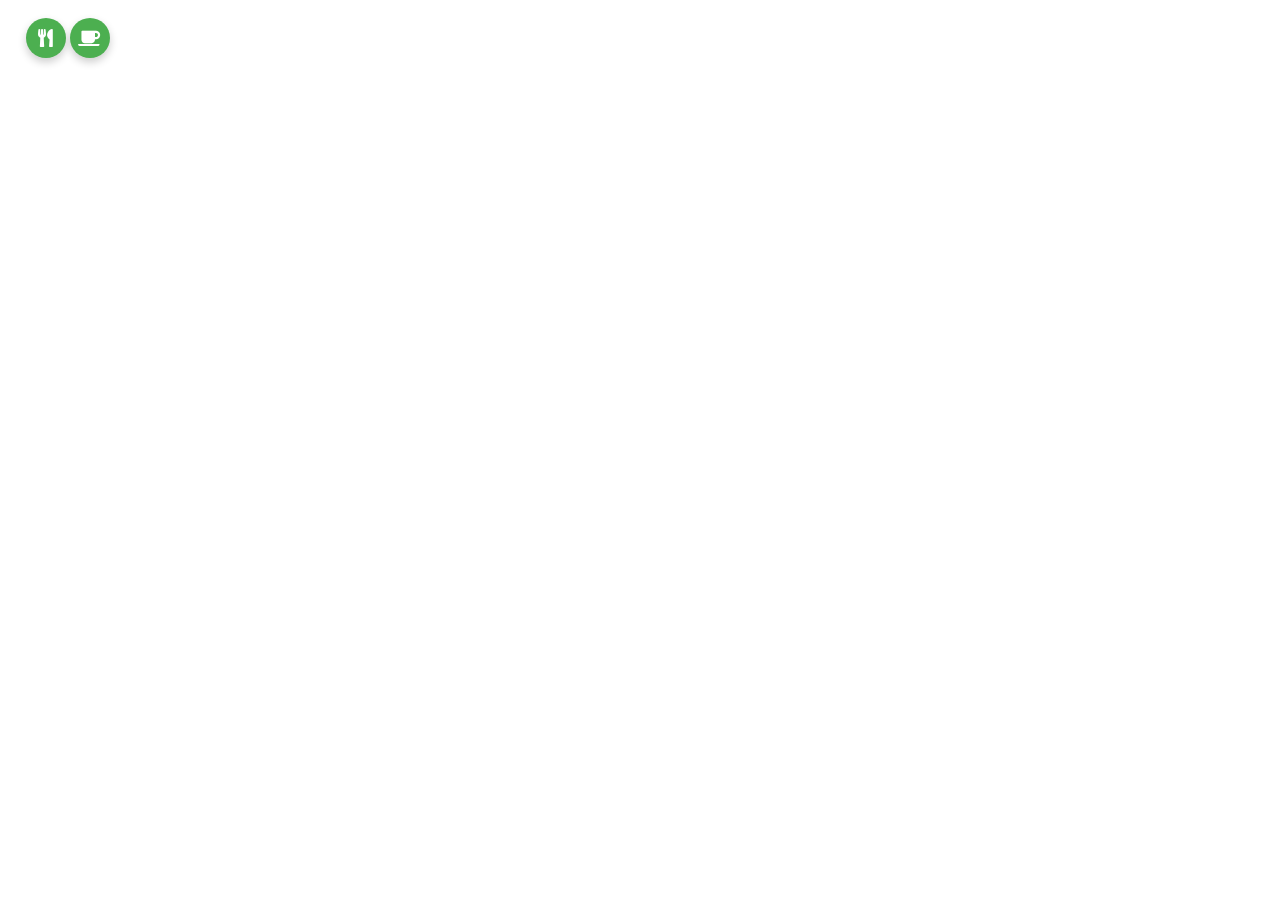
==== map.html @ e4c62709 "Add files via upload" ====
<!DOCTYPE html>
<html lang="en">

<head>
    <meta charset="UTF-8">
    <meta name="viewport" content="width=device-width, initial-scale=1.0">
    <title>공릉 맛집 지도</title>
    <link rel="stylesheet" href="mapStyles.css">
    <link rel="stylesheet" href="https://use.fontawesome.com/releases/v5.15.4/css/all.css">
</head>

<body>
    <div id="buttonContainer">
        <button id="showRestaurants"><i class="fas fa-utensils"></i></button>
        <button id="showCafes"><i class="fas fa-coffee"></i></button>
    </div>
    <div id="map"></div>
    <div id="restaurantModal" class="modal modal-background">
        <div class="modal-content">
            <span class="close">&times;</span>
        </div>
    </div>
    <script type="text/javascript"
        src="https://openapi.map.naver.com/openapi/v3/maps.js?ncpClientId=90l7scquzl&submodules=geocoder"></script>
    <script src="restaurants.js"></script>
    <script src="cafes.js"></script>
    <script src="script.js"></script>
</body>

</html>
---- mapStyles.css ----
html,
body {
    margin: 0;
    padding: 0;
    height: 100%;
}

#map {
    width: 100%;
    height: 100vh;
}

.modal {
    display: none;
    position: fixed;
    z-index: 1000;
    left: 0;
    top: 0;
    width: 100%;
    height: 100%;
    overflow: auto;
    background-color: rgba(0, 0, 0, 0.4);
}

.modal-content {
    background-color: #fff;
    margin: 5% auto;
    padding: 25px;
    border-radius: 10px;
    border: 1px solid #ddd;
    width: 80%;
    max-width: 500px;
    max-height: 80vh;
    overflow-y: auto;
    font-family: 'Arial', sans-serif;
    box-shadow: 0 4px 8px rgba(0, 0, 0, 0.2);
}

.info-window-content i {
    margin-right: 5px;
}

.info-window-content h3 {
    margin-top: 0;
    color: #333;
    font-size: 24px;
}

.info-window-content p {
    font-size: 14px;
    color: #666;
}

.menu-table {
    width: 100%;
    border-collapse: collapse;
    margin-top: 10px;
}

.menu-table td {
    padding: 8px 10px;
    border-bottom: 1px solid #ddd;
}

.menu-table .price {
    text-align: right;
    font-weight: bold;
}

.menu-table th {
    border-bottom: 2px solid #ddd;
    text-align: center;
    padding: 12px;
}

.menu-table .fas.fa-clipboard-list {
    font-size: 1.5em;
}

.modal-header h2 {
    color: #333;
    margin-bottom: 20px;
}

.category {
    font-size: 0.5em;
    color: #aaa;
}

.modal-body th,
modal-body td {
    border-bottom: none;
}

.modal-body table {
    margin-top: 0;
    box-shadow: 0 2px 4px rgba(0, 0, 0, 0.1);
    border-spacing: 0;
}

.modal-body td {
    padding: 15px;
    background-color: #f9f9f9;
}

.modal-body .price {
    text-align: right;
    font-weight: bold;
    color: #000;
}

.close {
    color: #aaa;
    float: right;
    font-size: 28px;
    font-weight: bold;
    cursor: pointer;
}

.close:hover,
.close:focus {
    color: black;
    text-decoration: none;
}

#buttonContainer {
    position: fixed;
    top: 2%;
    left: 2%;
    z-index: 999;
}

button {
    background-color: #4CAF50;
    color: white;
    width: 40px;
    height: 40px;
    border: none;
    border-radius: 50%;
    cursor: pointer;
    font-size: 18px;
    display: flex;
    justify-content: center;
    align-items: center;
    box-shadow: 0 2px 4px rgba(0, 0, 0, 0.2);
    transition: background-color 0.3s;
}

button:hover {
    background-color: rgba(69, 160, 73, 0.8);
}

button .fas {
    font-size: 18px;
}

button:hover {
    background-color: #45a049;
}

#showRestaurants,
#showCafes {
    width: 40px;
    display: inline-flex;
    justify-content: center;
    align-items: center;
    box-shadow: 0 4px 8px 0 rgba(0, 0, 0, 0.2);
}

@media (max-width: 768px) {
    button {
        width: 35px;
        height: 35px;
        font-size: 16px;
    }

    #map {
        height: 100vh;
    }
}
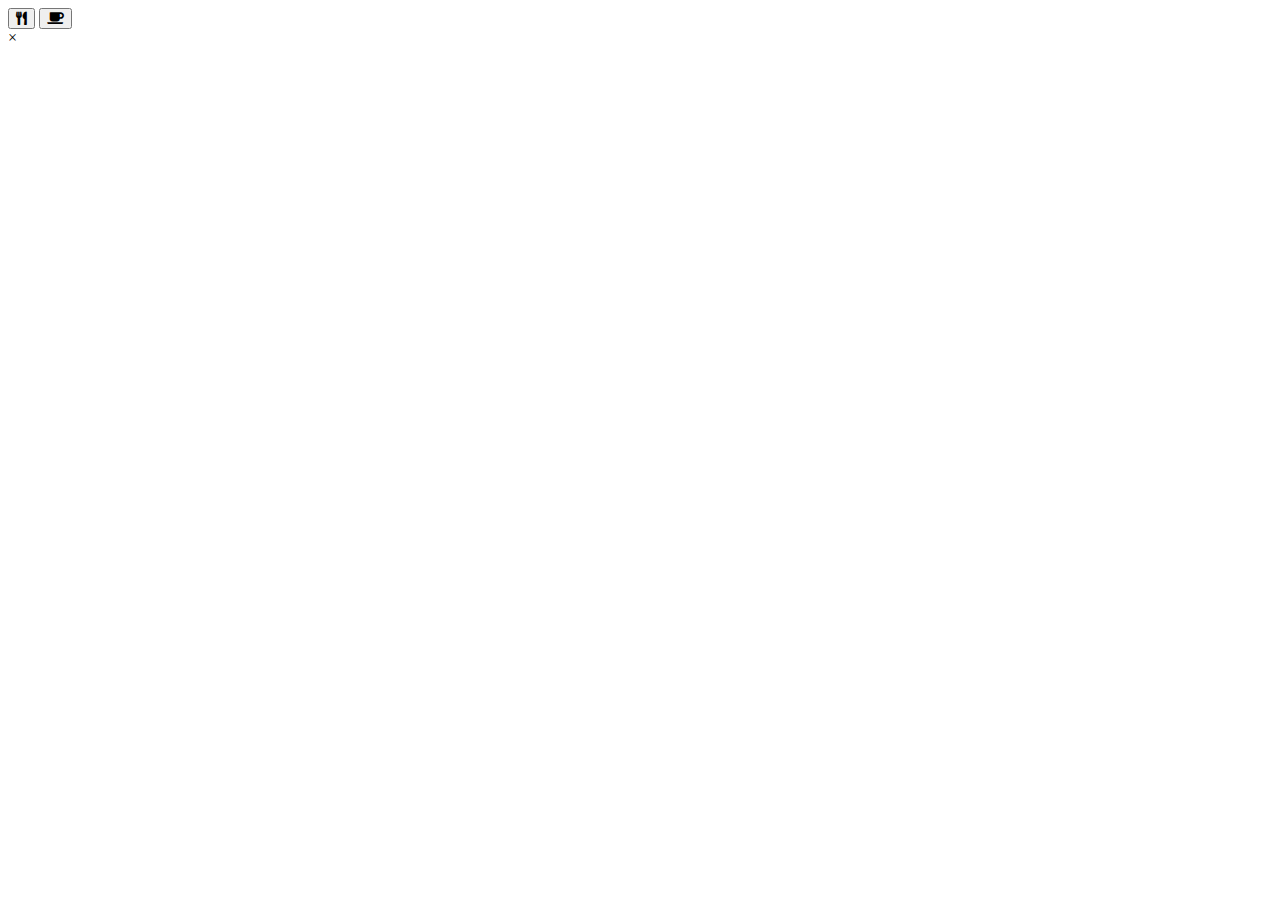
==== commit 2528d835: "Update map.html" ====
--- a/map.html
+++ b/map.html
@@ -5,7 +5,7 @@
     <meta charset="UTF-8">
     <meta name="viewport" content="width=device-width, initial-scale=1.0">
     <title>공릉 맛집 지도</title>
-    <link rel="stylesheet" href="mapStyles.css">
+    <link rel="stylesheet" href="map.css">
     <link rel="stylesheet" href="https://use.fontawesome.com/releases/v5.15.4/css/all.css">
 </head>
 
@@ -24,7 +24,7 @@
         src="https://openapi.map.naver.com/openapi/v3/maps.js?ncpClientId=90l7scquzl&submodules=geocoder"></script>
     <script src="restaurants.js"></script>
     <script src="cafes.js"></script>
-    <script src="script.js"></script>
+    <script src="map.js"></script>
 </body>
 
-</html>+</html>
